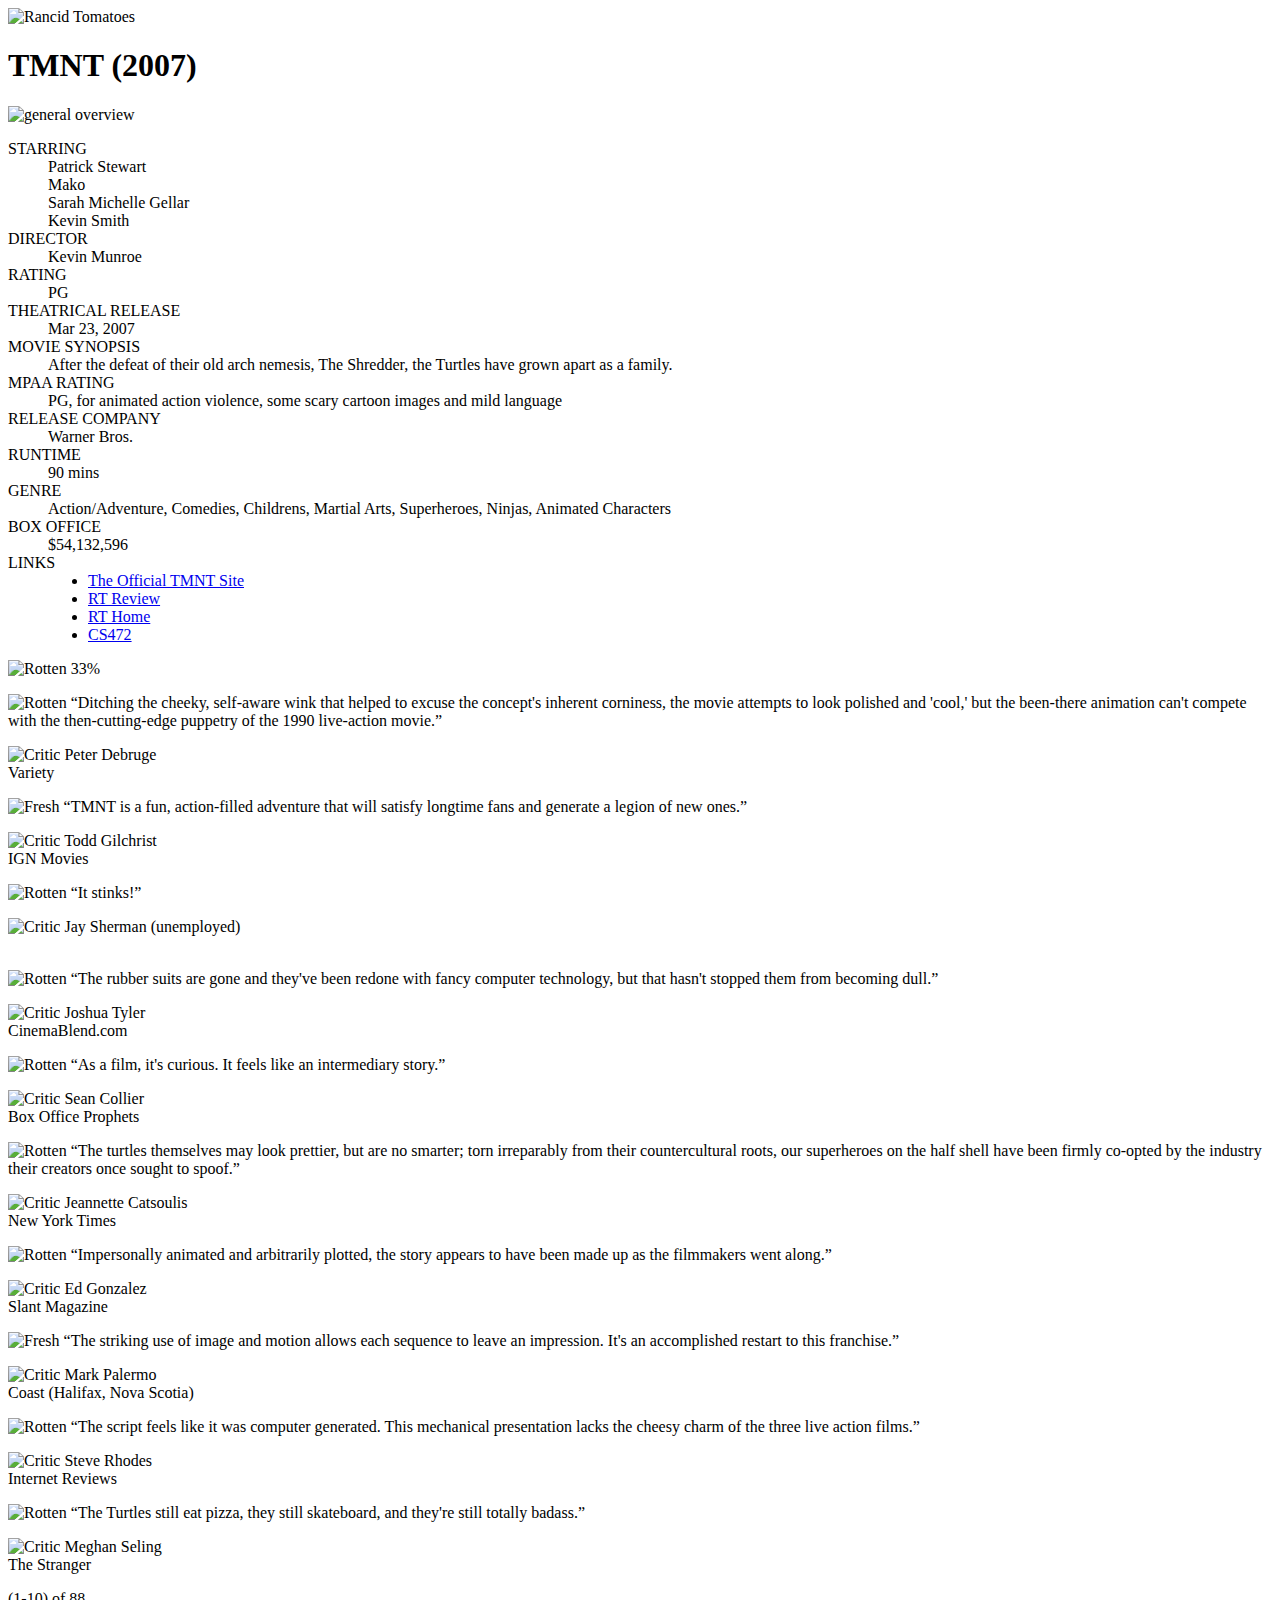
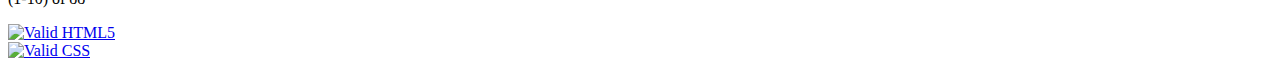
==== tmnt.html @ 08672375 "Update tmnt.html" ====
<!DOCTYPE html>
<html lang="en">
<head>
    <meta charset="UTF-8">
    <meta http-equiv="X-UA-Compatible" content="IE=edge">
    <meta name="viewport" content="width=device-width, initial-scale=1.0">
    <title>TMNT - Rancid Tomatoes</title>
    <link rel="stylesheet" href="./css/movie.css">
    <link rel="shortcut icon" href="./images/rotten.gif" type="image/x-icon">
</head>
<body>
    <div id ="banner">
        <span class="banner"><img class ="center_horizontal" src="./images/banner.png" alt="Rancid Tomatoes"></span>
    </div>

    <h1>TMNT (2007)</h1>
    <div id="main-container">
        <div id="container">
            <div id="most-right" class="general-overview">
                <div>
                    <img src="./images/overview.png" alt="general overview">
                </div>

                <dl class="left-margin">
                    <dt>STARRING</dt>
                    <dd>Patrick Stewart <br> Mako <br> Sarah Michelle Gellar <br> Kevin Smith</dd>

                    <dt>DIRECTOR</dt>
                    <dd>Kevin Munroe</dd>

                    <dt>RATING</dt>
                    <dd>PG</dd>

                    <dt>THEATRICAL RELEASE</dt>
                    <dd>Mar 23, 2007</dd>

                    <dt>MOVIE SYNOPSIS</dt>
                    <dd>After the defeat of their old arch nemesis, The Shredder, the Turtles have grown apart as a family.</dd>

                    <dt>MPAA RATING</dt>
                    <dd>PG, for animated action violence, some scary cartoon images and mild language</dd>

                    <dt>RELEASE COMPANY</dt>
                    <dd>Warner Bros.</dd>

                    <dt>RUNTIME</dt>
                    <dd>90 mins</dd>

                    <dt>GENRE</dt>
                    <dd>Action/Adventure, Comedies, Childrens, Martial Arts, Superheroes, Ninjas, Animated Characters</dd>

                    <dt>BOX OFFICE</dt>
                    <dd>$54,132,596</dd>

                    <dt>LINKS</dt>
                    <dd>
                        <ul class="no-bullets">
                            <li><a href="http://www.ninjaturtles.com/">The Official TMNT Site</a></li>
                            <li><a href="http://www.rottentomatoes.com/m/teenage_mutant_ninja_turtles/">RT Review</a></li>
                            <li><a href="http://www.rottentomatoes.com/">RT Home</a></li>
                            <li><a href="index.html">CS472</a></li>
                        </ul>
                    </dd>
                </dl>
            </div>
        
            <div id="most-left">
                <div id="critics">
                    <span class="rotten-img"><img src="./images/rottenbig.png" alt="Rotten">
                    <span class="vertical-text">33%</span></span>
                </div>
                <div id="left">
                    <p class="box">
                        <img src="./images/rotten.gif" alt="Rotten" class="floatLeft">
                        <q>Ditching the cheeky, self-aware wink that helped to excuse the concept's inherent corniness, the movie attempts to look polished and 'cool,' but the been-there animation can't compete with the then-cutting-edge puppetry of the 1990 live-action movie.</q>
                    </p>
                    <p>
                        <img src="./images/critic.gif" alt="Critic" class="floatLeft">
                        Peter Debruge <br>
                        <span class="reviewer">Variety</span>
                    </p>

                    <p class="box">
                        <img src="./images/fresh.gif" alt="Fresh" class="floatLeft">
                        <q>TMNT is a fun, action-filled adventure that will satisfy longtime fans and generate a legion of new ones.</q>
                    </p>
                    <p>
                        <img src="./images/critic.gif" alt="Critic" class="floatLeft">
                        Todd Gilchrist <br>
                        <span class="reviewer">IGN Movies</span>
                    </p>

                    <p class="box">
                        <img src="./images/rotten.gif" alt="Rotten" class="floatLeft">
                        <q>It stinks!</q>
                    </p>
                    <p>
                        <img src="./images/critic.gif" alt="Critic" class="floatLeft">
                        Jay Sherman (unemployed)<br>
                        <span class="reviewer">&nbsp;</span>
                    </p>

                    <p class="box">
                        <img src="./images/rotten.gif" alt="Rotten" class="floatLeft">
                        <q>The rubber suits are gone and they've been redone with fancy computer technology, but that hasn't stopped them from becoming dull.</q>
                    </p>
                    <p>
                        <img src="./images/critic.gif" alt="Critic" class="floatLeft">
                        Joshua Tyler <br>
                        <span class="reviewer">CinemaBlend.com</span>
                    </p>

                    <p class="box">
                        <img src="./images/rotten.gif" alt="Rotten" class="floatLeft">
                        <q>As a film, it's curious. It feels like an intermediary story.</q>
                    </p>
                    <p>
                        <img src="./images/critic.gif" alt="Critic" class="floatLeft">
                        Sean Collier <br>
                        <span class="reviewer">Box Office Prophets</span>
                    </p>
                </div>
                <div id="right">
                    <p class="box">
                        <img src="./images/rotten.gif" alt="Rotten" class="floatLeft">
                        <q>The turtles themselves may look prettier, but are no smarter; torn irreparably from their countercultural roots, our superheroes on the half shell have been firmly co-opted by the industry their creators once sought to spoof.</q>
                    </p>
                    <p>
                        <img src="./images/critic.gif" alt="Critic" class="floatLeft">
                        Jeannette Catsoulis <br>
                        <span class="reviewer">New York Times</span>
                    </p>

                    <p class="box">
                        <img src="./images/rotten.gif" alt="Rotten" class="floatLeft">
                        <q>Impersonally animated and arbitrarily plotted, the story appears to have been made up as the filmmakers went along.</q>
                    </p>
                    <p>
                        <img src="./images/critic.gif" alt="Critic" class="floatLeft">
                        Ed Gonzalez <br>
                        <span class="reviewer">Slant Magazine</span>
                    </p>

                    <p class="box">
                        <img src="./images/fresh.gif" alt="Fresh" class="floatLeft">
                        <q>The striking use of image and motion allows each sequence to leave an impression. It's an accomplished restart to this franchise.</q>
                    </p>
                    <p>
                        <img src="./images/critic.gif" alt="Critic" class="floatLeft">
                        Mark Palermo <br>
                        <span class="reviewer">Coast (Halifax, Nova Scotia)</span>
                    </p>

                    <p class="box">
                        <img src="./images/rotten.gif" alt="Rotten" class="floatLeft">
                        <q>The script feels like it was computer generated. This mechanical presentation lacks the cheesy charm of the three live action films.</q>
                    </p>
                    <p>
                        <img src="./images/critic.gif" alt="Critic" class="floatLeft">
                        Steve Rhodes <br>
                        <span class="reviewer">Internet Reviews</span>
                    </p>

                    <p class="box">
                        <img src="./images/rotten.gif" alt="Rotten" class="floatLeft">
                        <q>The Turtles still eat pizza, they still skateboard, and they're still totally badass.</q>
                    </p>
                    <p>
                        <img src="./images/critic.gif" alt="Critic" class="floatLeft">
                        Meghan Seling <br>
                        <span class="reviewer">The Stranger</span>
                    </p>
                </div>
            </div>
            <p id="footer">
                (1-10) of 88
            </p>
        </div>
        <div id="validator">
            <a href="https://validator.w3.org/nu/?showsource=yes&showoutline=yes&showimagereport=yes&doc=https%3A%2F%2Frajthapa1206.github.io%2FMY_PROFILE%2Ftmnt.html"><img src="./images/w3c-html.png" alt="Valid HTML5"></a> <br>
            <a href="https://jigsaw.w3.org/css-validator/validator?uri=https://rajthapa1206.github.io/MY_PROFILE/css/movie.css"><img src="./images/w3c-css.png" alt="Valid CSS"></a>
        </div>
    </div>
    
</body>
</html>
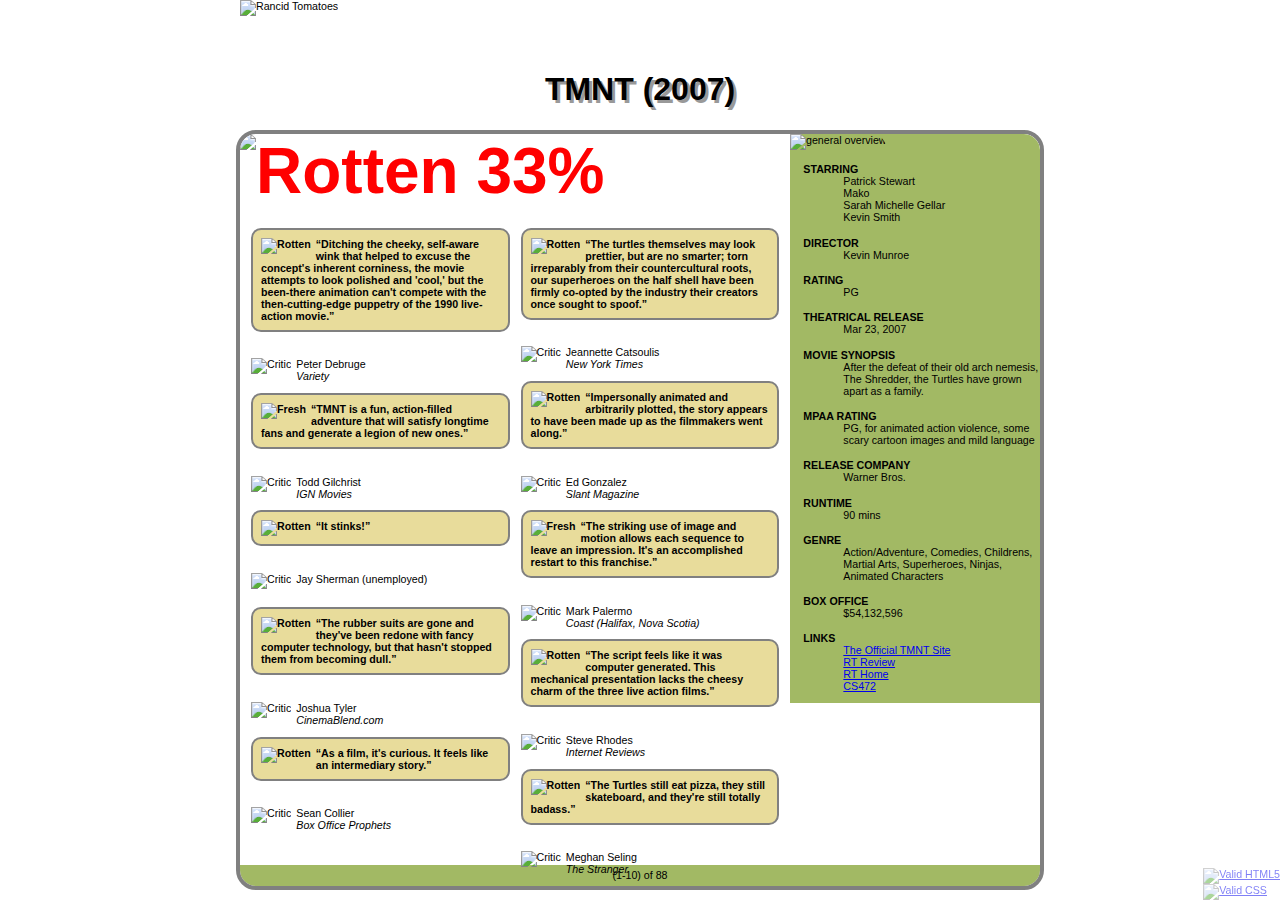
==== commit 31829771: "minor updates" ====
--- a/tmnt.html
+++ b/tmnt.html
@@ -1,4 +1,3 @@
-
 <!DOCTYPE html>
 <html lang="en">
 <head>
@@ -11,48 +10,38 @@
 </head>
 <body>
     <div id ="banner">
-        <span class="banner"><img class ="center_horizontal" src="./images/banner.png" alt="Rancid Tomatoes"></span>
+        <span class="banner">
+            <img class ="center_horizontal" src="./images/banner.png" alt="Rancid Tomatoes">
+        </span>
     </div>
-
     <h1>TMNT (2007)</h1>
     <div id="main-container">
         <div id="container">
-            <div id="most-right" class="general-overview">
+            <div id="rightmost" class="general-overview">
                 <div>
                     <img src="./images/overview.png" alt="general overview">
                 </div>
-
                 <dl class="left-margin">
                     <dt>STARRING</dt>
                     <dd>Patrick Stewart <br> Mako <br> Sarah Michelle Gellar <br> Kevin Smith</dd>
-
                     <dt>DIRECTOR</dt>
                     <dd>Kevin Munroe</dd>
-
                     <dt>RATING</dt>
                     <dd>PG</dd>
-
                     <dt>THEATRICAL RELEASE</dt>
                     <dd>Mar 23, 2007</dd>
-
                     <dt>MOVIE SYNOPSIS</dt>
                     <dd>After the defeat of their old arch nemesis, The Shredder, the Turtles have grown apart as a family.</dd>
-
                     <dt>MPAA RATING</dt>
                     <dd>PG, for animated action violence, some scary cartoon images and mild language</dd>
-
                     <dt>RELEASE COMPANY</dt>
                     <dd>Warner Bros.</dd>
-
                     <dt>RUNTIME</dt>
                     <dd>90 mins</dd>
-
                     <dt>GENRE</dt>
                     <dd>Action/Adventure, Comedies, Childrens, Martial Arts, Superheroes, Ninjas, Animated Characters</dd>
-
                     <dt>BOX OFFICE</dt>
                     <dd>$54,132,596</dd>
-
                     <dt>LINKS</dt>
                     <dd>
                         <ul class="no-bullets">
@@ -64,8 +53,7 @@
                     </dd>
                 </dl>
             </div>
-        
-            <div id="most-left">
+            <div id="leftmost">
                 <div id="critics">
                     <span class="rotten-img"><img src="./images/rottenbig.png" alt="Rotten">
                     <span class="vertical-text">33%</span></span>
@@ -80,7 +68,6 @@
                         Peter Debruge <br>
                         <span class="reviewer">Variety</span>
                     </p>
-
                     <p class="box">
                         <img src="./images/fresh.gif" alt="Fresh" class="floatLeft">
                         <q>TMNT is a fun, action-filled adventure that will satisfy longtime fans and generate a legion of new ones.</q>
@@ -90,7 +77,6 @@
                         Todd Gilchrist <br>
                         <span class="reviewer">IGN Movies</span>
                     </p>
-
                     <p class="box">
                         <img src="./images/rotten.gif" alt="Rotten" class="floatLeft">
                         <q>It stinks!</q>
@@ -100,7 +86,6 @@
                         Jay Sherman (unemployed)<br>
                         <span class="reviewer">&nbsp;</span>
                     </p>
-
                     <p class="box">
                         <img src="./images/rotten.gif" alt="Rotten" class="floatLeft">
                         <q>The rubber suits are gone and they've been redone with fancy computer technology, but that hasn't stopped them from becoming dull.</q>
@@ -110,7 +95,6 @@
                         Joshua Tyler <br>
                         <span class="reviewer">CinemaBlend.com</span>
                     </p>
-
                     <p class="box">
                         <img src="./images/rotten.gif" alt="Rotten" class="floatLeft">
                         <q>As a film, it's curious. It feels like an intermediary story.</q>
@@ -131,7 +115,6 @@
                         Jeannette Catsoulis <br>
                         <span class="reviewer">New York Times</span>
                     </p>
-
                     <p class="box">
                         <img src="./images/rotten.gif" alt="Rotten" class="floatLeft">
                         <q>Impersonally animated and arbitrarily plotted, the story appears to have been made up as the filmmakers went along.</q>
@@ -141,7 +124,6 @@
                         Ed Gonzalez <br>
                         <span class="reviewer">Slant Magazine</span>
                     </p>
-
                     <p class="box">
                         <img src="./images/fresh.gif" alt="Fresh" class="floatLeft">
                         <q>The striking use of image and motion allows each sequence to leave an impression. It's an accomplished restart to this franchise.</q>
@@ -151,7 +133,6 @@
                         Mark Palermo <br>
                         <span class="reviewer">Coast (Halifax, Nova Scotia)</span>
                     </p>
-
                     <p class="box">
                         <img src="./images/rotten.gif" alt="Rotten" class="floatLeft">
                         <q>The script feels like it was computer generated. This mechanical presentation lacks the cheesy charm of the three live action films.</q>
@@ -161,7 +142,6 @@
                         Steve Rhodes <br>
                         <span class="reviewer">Internet Reviews</span>
                     </p>
-
                     <p class="box">
                         <img src="./images/rotten.gif" alt="Rotten" class="floatLeft">
                         <q>The Turtles still eat pizza, they still skateboard, and they're still totally badass.</q>
@@ -182,6 +162,5 @@
             <a href="https://jigsaw.w3.org/css-validator/validator?uri=https://rajthapa1206.github.io/MY_PROFILE/css/movie.css"><img src="./images/w3c-css.png" alt="Valid CSS"></a>
         </div>
     </div>
-    
 </body>
 </html>--- a/css/movie.css
+++ b/css/movie.css
@@ -0,0 +1,151 @@
+body {
+    background-image: url("../images/background.png");
+    font-size: 8pt;
+    font-family: Verdana, Tahoma, sans-serif;
+    height: 100%;
+    margin: 0;
+    padding: 0;
+}
+h1 {
+    font-size: 24pt;
+    font-weight: bold !important;
+    font-family: Tahoma, Verdana, sans-serif;
+    text-shadow: 3px 3px #999999;
+    position: relative;
+    text-align: center;
+}
+#banner {
+    height: 50px;
+    background-image: url("../images/bannerbg.png");
+}
+#banner span.banner {
+    display: block;
+    width: 800px;
+    margin: auto;
+}
+#container {
+    display: block;
+    min-width: 800px;
+    width: 800px;
+    margin: auto;
+    border: 4px solid gray;
+    border-radius: 20px;
+    position: relative;
+    overflow: auto;
+}
+div span.rotten-img img {
+    border-top-left-radius: 16px;
+}
+div span.vertical-text {
+    vertical-align: top;
+}
+#rightmost {
+    display: block;
+    width: 250px;
+    min-width: 250px;
+    float: right;
+    box-sizing: border-box;
+    position: relative;
+    overflow: auto;
+}
+#rightmost img {
+    border-top-right-radius: 16px;
+    object-fit: fill;
+}
+#leftmost {
+    display: block;
+    width: 550px;
+    min-width: 550px;
+    float: left;
+    box-sizing: border-box;
+    position: relative;
+    overflow: auto;
+}
+div#critics {
+    display: block;
+    width: auto;
+    height: 83px;
+    background-image: url("../images/rbg.png");
+    border-top-left-radius: 16px;
+    font-size: 48pt;
+    font-weight: bold;
+    color: #FF0000;
+}
+.general-overview {
+    background-color: #A2B964;
+    border-top-right-radius: 16px;
+}
+dl.left-margin {
+    margin-left: 10pt;
+    font-family: Arial, Helvetica, sans-serif;
+}
+dt {
+    font-weight: bold;
+    margin-top: 10pt;
+}
+.no-bullets {
+    list-style-type: none;
+    padding: 0;
+    margin: 0;
+}
+#right {
+    display: block;
+    width: 47%;
+    min-width: 47%;
+    float: right;
+    margin-right: 2%;
+    margin-left: 1%;
+    box-sizing: border-box;
+    position: relative;
+}
+#left {
+    display: block;
+    width: 47%;
+    min-width: 47%;
+    float: left;
+    margin-left: 2%;
+    margin-right: 1%;
+    box-sizing: border-box;
+    position: relative;
+}
+img.floatLeft {
+    float: left;
+    margin-right: 5px;
+}
+.box {
+    display: block;
+    border: 2px solid gray;
+    background-color: #E8DC9B;
+    border-radius: 10px;
+    padding: 8px;
+    font-weight: bold;
+    box-sizing: border-box;
+    overflow: auto;
+    margin-bottom: 20pt;
+}
+.reviewer {
+    font-style: italic;
+    margin-bottom: 20pt;
+}
+#footer {
+    display: block;
+    width: 100%;
+    z-index: -1;
+    text-align: center;
+    line-height: 2em;
+    position: absolute;
+    bottom: 0;
+    left: 0;
+    margin-bottom: 0px;
+    background-color: #A2B964;
+}
+#validator {
+    position: fixed;
+    bottom: 0;
+    right: 0;
+    opacity: 0.5;
+    float: right;
+}
+#main-container {
+    display: flex;
+}